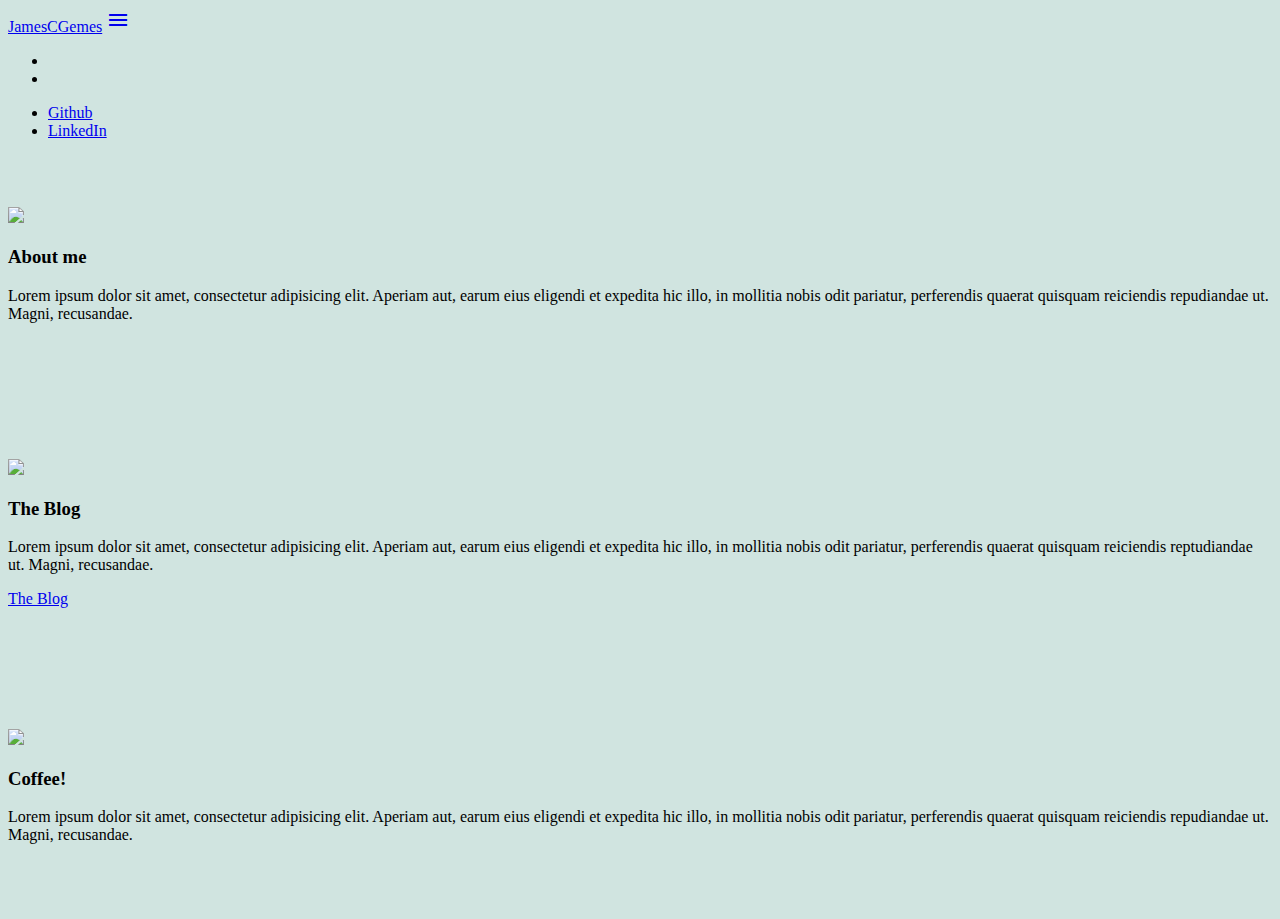
==== src/main/resources/templates/landingPage.html @ 21ebb430 "added new landing view, deleted unused controllers etc" ====
<!doctype html>
<html lang="en">
<head>
    <meta charset="UTF-8">
    <meta name="viewport"
          content="width=device-width, user-scalable=no, initial-scale=1.0, maximum-scale=1.0, minimum-scale=1.0">
    <meta http-equiv="X-UA-Compatible" content="ie=edge">
    <title>Document</title>
    <link href="https://fonts.googleapis.com/icon?family=Material+Icons" rel="stylesheet">
    <script src="https://kit.fontawesome.com/5779c08c81.js" crossorigin="anonymous"></script>
    <link rel="stylesheet" href="https://cdnjs.cloudflare.com/ajax/libs/materialize/1.0.0/css/materialize.css">
    <link rel="stylesheet" href="https://fonts.googleapis.com/css?family=Source-code-Pro">

    <style>
        @media screen and (max-width: 670px){
            header{
                min-height: 500px;
            }
        }
        .section{
            padding-top: 4vw;
            padding-bottom: 4vw;
        }
        body{
            background-color: #D0E4E0;
        }

    </style>

</head>
<body>
    <nav>
        <div class="nav-wrapper teal darken-4">
            <div class="container">
            <a href="#" class="brand-logo">JamesCGemes</a>
            <a href="#" class="sidenav-trigger" data-target="mobile-links">
                <i class="material-icons">menu</i>
            </a>
            <ul id="nav-mobile" class="right hide-on-med-and-down">
<!--                <li><a href="https://github.com/JamesCGemes">Github</a></li>-->
                <li><a href="https://github.com/JamesCGemes"  ><i class="fab fa-github"></i></a></li>
                <li><a href="https://www.linkedin.com/in/james-gemes/"><i class="fab fa-linkedin"></i></a></li>
            </ul>
            </div>
        </div>
    </nav>

    <ul class="sidenav" id="mobile-links">
        <li><a href="https://github.com/JamesCGemes">Github</a></li>
        <li><a href="https://www.linkedin.com/in/james-gemes/">LinkedIn</a></li>
    </ul>

    <section class="container section" id="bio">
        <div class="row">
            <div class="col s12 l4">
                <img src="img/codeup_10-20-0279.jpg" class="responsive-img materialboxed">
            </div>
            <div class="col s12 l6 offset-l1">
                <h3>About me</h3>
                <p>Lorem ipsum dolor sit amet, consectetur adipisicing elit. Aperiam aut, earum eius eligendi et expedita hic illo, in mollitia nobis odit pariatur, perferendis quaerat quisquam reiciendis repudiandae ut. Magni, recusandae.</p>

            </div>
        </div>
    </section>

    <div class="parallax-container">
        <div class="parallax">
            <img src="img/pexels-steve-johnson-3600814.jpg" alt="" class="responsive-img">
        </div>
    </div>

    <section class="container section" id="blog-site">
        <div class="row">
            <div class="col s12 l4">
                <img src="img/Screen%20Shot%202021-03-03%20at%203.25.47%20PM.png" class="responsive-img materialboxed">
            </div>
            <div class="col s12 l6 offset-l1">
                <h3>The Blog</h3>
                <p>Lorem ipsum dolor sit amet, consectetur adipisicing elit. Aperiam aut, earum eius eligendi et expedita hic illo, in mollitia nobis odit pariatur, perferendis quaerat quisquam reiciendis reptudiandae ut. Magni, recusandae.</p>
                <a href="/blog">The Blog</a>

            </div>
        </div>
    </section>

    <div class="parallax-container">
        <div class="parallax">
            <img src="img/pexels-steve-johnson-2130474.jpg" alt="" class="responsive-img">
        </div>
    </div>

    <section class="container section" id="coffee-site">
        <div class="row">
            <div class="col s12 l4">
                <img src="img/Screen%20Shot%202021-03-04%20at%205_Fotor.png" class="responsive-img materialboxed">
            </div>
            <div class="col s12 l6 offset-l1">
                <h3>Coffee!</h3>
                <p>Lorem ipsum dolor sit amet, consectetur adipisicing elit. Aperiam aut, earum eius eligendi et expedita hic illo, in mollitia nobis odit pariatur, perferendis quaerat quisquam reiciendis repudiandae ut. Magni, recusandae.</p>

            </div>
        </div>
    </section>



    <script src="https://code.jquery.com/jquery-3.6.0.min.js"></script>
    <script src="https://cdnjs.cloudflare.com/ajax/libs/materialize/1.0.0/js/materialize.min.js"></script>
    <script>
        $(document).ready(function (){
           $('.sidenav').sidenav();
           $('.materialboxed').materialbox();
           $('.parallax').parallax();
        });
    </script>
</body>
</html>
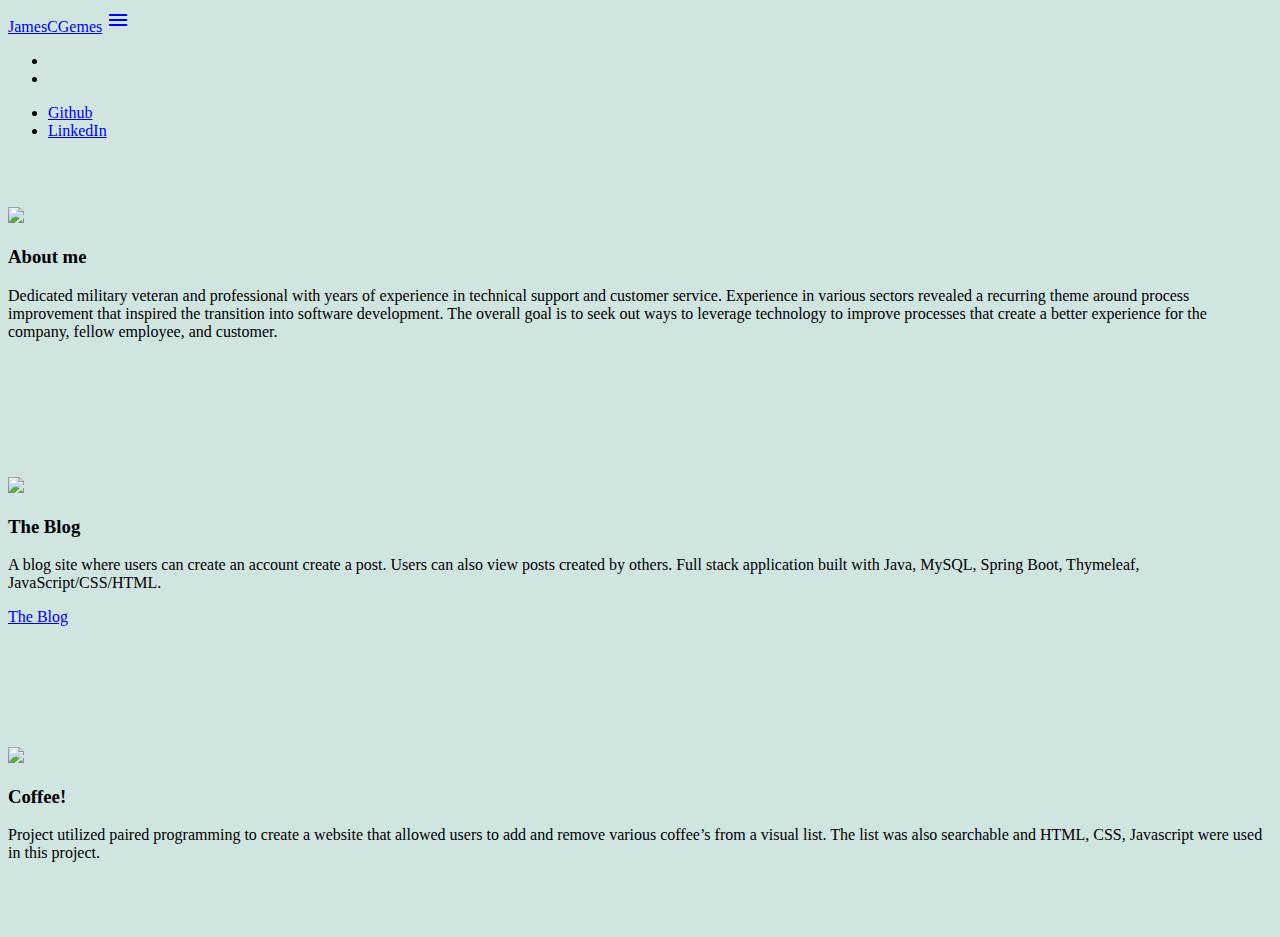
==== commit 29503687: "finished adding path for landing page" ====
--- a/src/main/resources/templates/landingPage.html
+++ b/src/main/resources/templates/landingPage.html
@@ -54,11 +54,11 @@
     <section class="container section" id="bio">
         <div class="row">
             <div class="col s12 l4">
-                <img src="img/codeup_10-20-0279.jpg" class="responsive-img materialboxed">
+                <img src="images/codeup_10-20-0279.jpg" class="responsive-img materialboxed">
             </div>
             <div class="col s12 l6 offset-l1">
                 <h3>About me</h3>
-                <p>Lorem ipsum dolor sit amet, consectetur adipisicing elit. Aperiam aut, earum eius eligendi et expedita hic illo, in mollitia nobis odit pariatur, perferendis quaerat quisquam reiciendis repudiandae ut. Magni, recusandae.</p>
+                <p>Dedicated military veteran and professional with years of experience in technical support and customer service. Experience in various sectors revealed a recurring theme around process improvement that inspired the transition into software development. The overall goal is to seek out ways to leverage technology to improve processes that create a better experience for the company, fellow employee, and customer.</p>
 
             </div>
         </div>
@@ -66,19 +66,20 @@
 
     <div class="parallax-container">
         <div class="parallax">
-            <img src="img/pexels-steve-johnson-3600814.jpg" alt="" class="responsive-img">
+            <img src="images/pexels-steve-johnson-3600814.jpg" alt="" class="responsive-img">
         </div>
     </div>
 
     <section class="container section" id="blog-site">
         <div class="row">
             <div class="col s12 l4">
-                <img src="img/Screen%20Shot%202021-03-03%20at%203.25.47%20PM.png" class="responsive-img materialboxed">
+                <img src="images/Screen%20Shot%202021-03-03%20at%203.25.47%20PM.png" class="responsive-img materialboxed">
             </div>
             <div class="col s12 l6 offset-l1">
                 <h3>The Blog</h3>
-                <p>Lorem ipsum dolor sit amet, consectetur adipisicing elit. Aperiam aut, earum eius eligendi et expedita hic illo, in mollitia nobis odit pariatur, perferendis quaerat quisquam reiciendis reptudiandae ut. Magni, recusandae.</p>
-                <a href="/blog">The Blog</a>
+                <p>A blog site where users can create an account create a post. Users can also view posts created by others. Full stack application built with Java, MySQL,
+                    Spring Boot, Thymeleaf, JavaScript/CSS/HTML.</p>
+                <a href="/posts">The Blog</a>
 
             </div>
         </div>
@@ -86,18 +87,18 @@
 
     <div class="parallax-container">
         <div class="parallax">
-            <img src="img/pexels-steve-johnson-2130474.jpg" alt="" class="responsive-img">
+            <img src="images/pexels-steve-johnson-2130474.jpg" alt="" class="responsive-img">
         </div>
     </div>
 
     <section class="container section" id="coffee-site">
         <div class="row">
             <div class="col s12 l4">
-                <img src="img/Screen%20Shot%202021-03-04%20at%205_Fotor.png" class="responsive-img materialboxed">
+                <img src="images/Screen%20Shot%202021-03-04%20at%205_Fotor.png" class="responsive-img materialboxed">
             </div>
             <div class="col s12 l6 offset-l1">
                 <h3>Coffee!</h3>
-                <p>Lorem ipsum dolor sit amet, consectetur adipisicing elit. Aperiam aut, earum eius eligendi et expedita hic illo, in mollitia nobis odit pariatur, perferendis quaerat quisquam reiciendis repudiandae ut. Magni, recusandae.</p>
+                <p>Project utilized paired programming to create a website that allowed users to add and remove various coffee’s from a visual list. The list was also searchable and HTML, CSS, Javascript were used in this project.</p>
 
             </div>
         </div>
